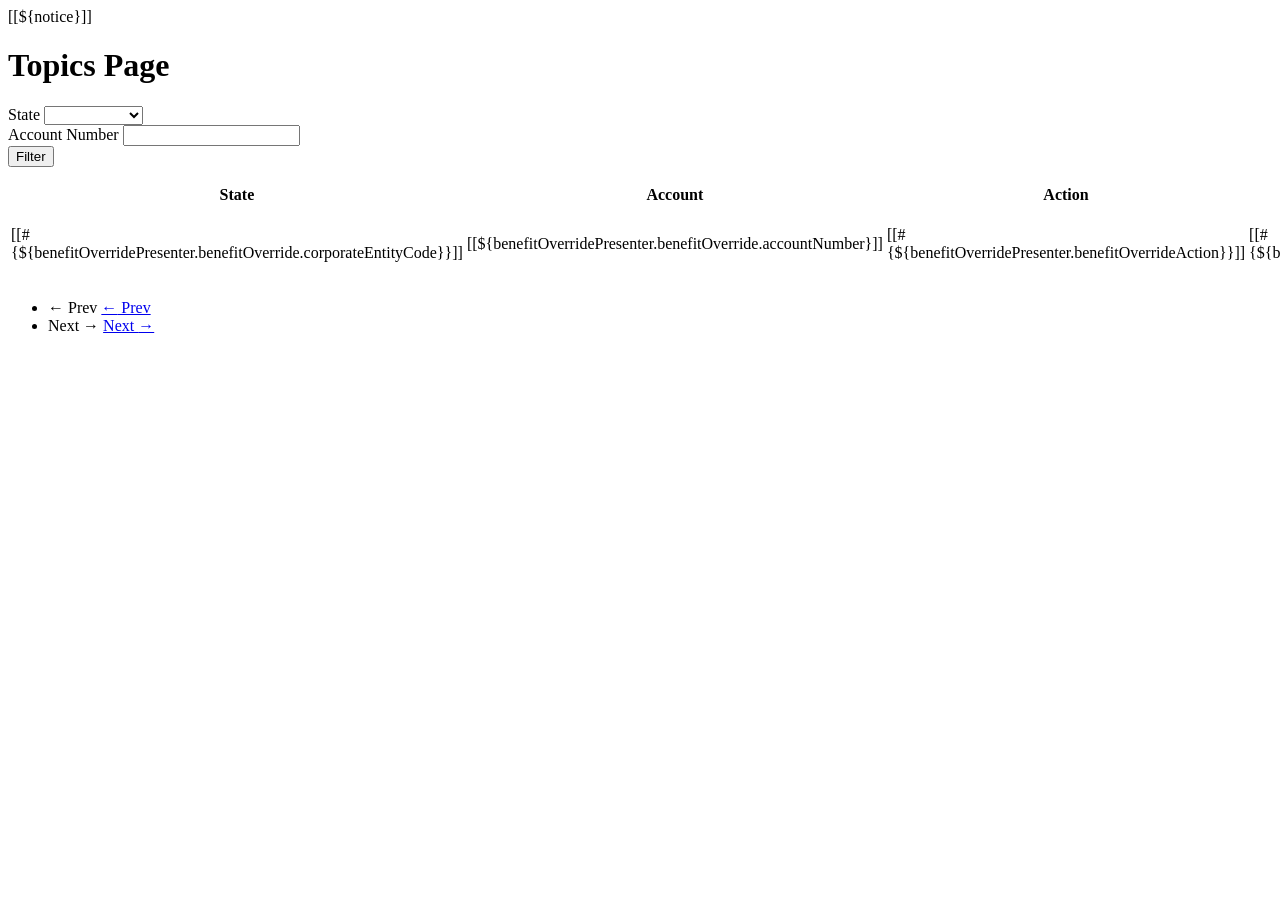
==== out/production/javabrains-restservice-data/index.html @ f708d170 "Adding first html pages and file structure" ====
<html xmlns:th="http://www.thymeleaf.org"
      xmlns:layout="http://www.ultraq.net.nz/thymeleaf/layout"
      layout:decorate="~{layouts/application}">
<head>
    <title>Topics Page</title>
</head>

<body>
<div layout:fragment="content" class="container">
    <div class="alert alert-success" th:if="${notice}">
        [[${notice}]]
    </div>

    <h1>
        Topics Page
    </h1>

    <form class="form-inline" th:action="@{/account-benefit-overrides}">
        <div class="form-group">
            <label for="state">State</label>
            <select name="state" id="state" class="form-control">
                <option value=""></option>
                <option th:each="state : ${states}"
                        th:selected="${selectedState} == ${state}"
                        th:value="${state}">
                    [[#{${state}}]]
                </option>
            </select>
        </div>

        <div class="form-group">
            <label for="accountNumber">Account Number</label>
            <input name="accountNumber" id="accountNumber" class="form-control" th:value="${selectedAccountNumber}"/>
        </div>

        <button class="btn btn-default">Filter</button>
    </form>

    <table class="table">
        <thead>
        <tr>
            <th>State</th>
            <th>Account</th>
            <th>Action</th>
            <th>Type</th>
            <th>Benefit</th>
            <th>Tier</th>
            <th>Custom Name</th>
        </tr>
        </thead>

        <tbody class="clickable-rows">
        <tr th:each="benefitOverridePresenter : ${benefitOverridePresenters}"
            th:href="@{/account-benefit-overrides/{id}/edit(id=${benefitOverridePresenter.benefitOverride.id})}">
            <td>[[#{${benefitOverridePresenter.benefitOverride.corporateEntityCode}}]]</td>
            <td>[[${benefitOverridePresenter.benefitOverride.accountNumber}]]</td>
            <td>[[#{${benefitOverridePresenter.benefitOverrideAction}}]]</td>
            <td>[[#{${benefitOverridePresenter.benefitOverrideType}}]]</td>
            <td>[[${benefitOverridePresenter.benefitOverride.benefit != null ? benefitOverridePresenter.benefitOverride.benefit.id : null}]]</td>
            <td>[[${benefitOverridePresenter.benefitOverride.tier != null ? benefitOverridePresenter.benefitOverride.tier.id : null}]]</td>
            <td>[[${benefitOverridePresenter.benefitOverride.customName}]]</td>
        </tr>
        </tbody>
    </table>

    <ul class="pager" th:if="${page.totalPages} > 1">
        <li class="previous"
            th:classappend="${page.isFirst()} ? 'disabled'">
            <a th:if="${page.previousPageable() != null}"
               th:href="@{/account-benefit-overrides(page=${page.previousPageable().pageNumber})}">
                <span>&larr;</span> Prev
            </a>
            <a th:if="${page.previousPageable() == null}" href="#">
                <span>&larr;</span> Prev
            </a>
        </li>
        <li class="next"
            th:classappend="${page.isLast()} ? 'disabled'">
            <a th:if="${page.nextPageable() != null}"
               th:href="@{/account-benefit-overrides(page=${page.nextPageable().pageNumber})}">
                Next <span>&rarr;</span>
            </a>
            <a th:if="${page.nextPageable() == null}" href="#">
                Next <span>&rarr;</span>
            </a>
        </li>
    </ul>
</div>

<script layout:fragment="javascript" th:inline="javascript">
    $('tbody tr').clickableRow();
</script>
</body>
</html>
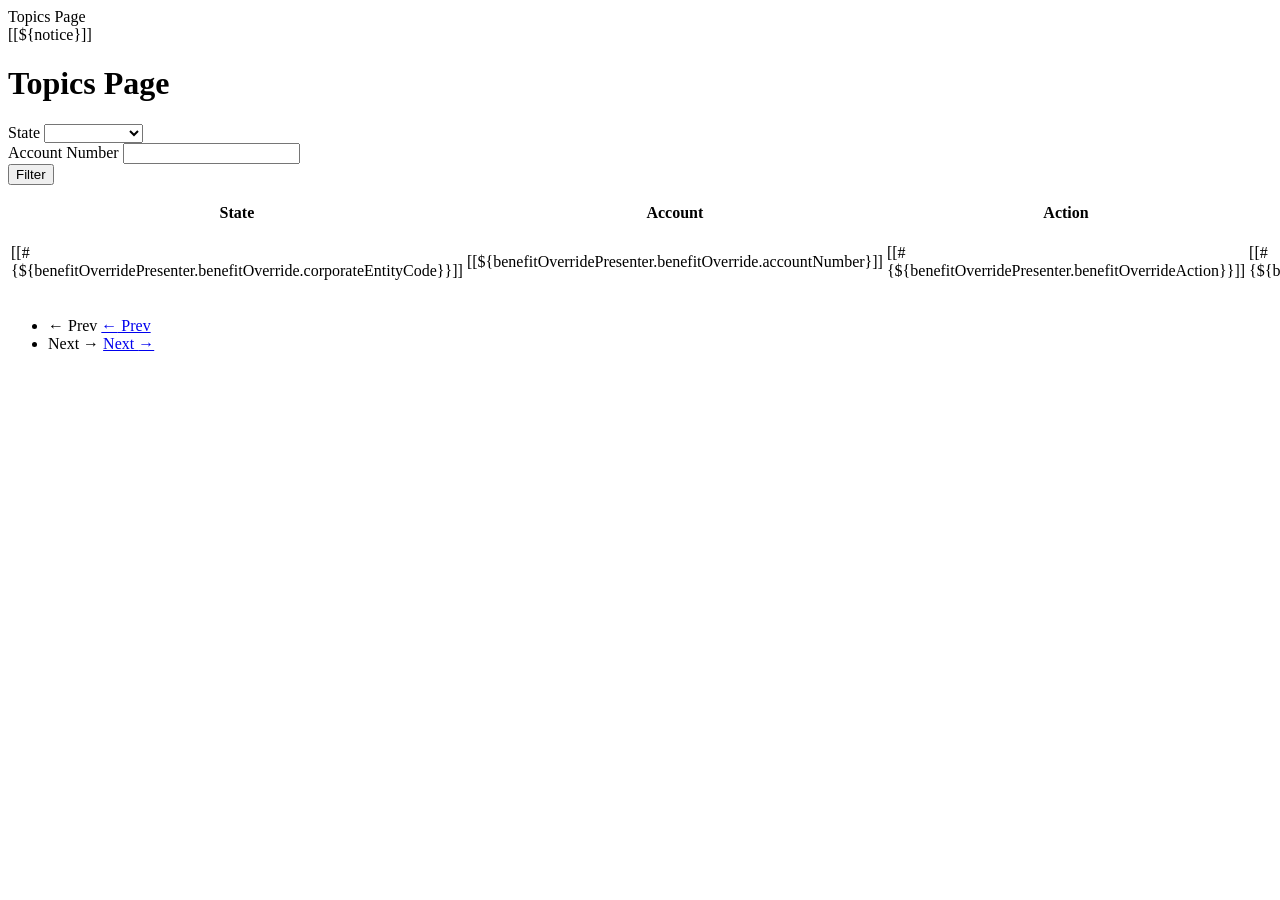
==== commit b572a989: "Overdue commit" ====
--- a/out/production/javabrains-restservice-data/index.html
+++ b/out/production/javabrains-restservice-data/index.html
@@ -2,7 +2,7 @@
       xmlns:layout="http://www.ultraq.net.nz/thymeleaf/layout"
       layout:decorate="~{layouts/application}">
 <head>
-    <title>Topics Page</title>
+    <songTitle>Topics Page</songTitle>
 </head>
 
 <body>
